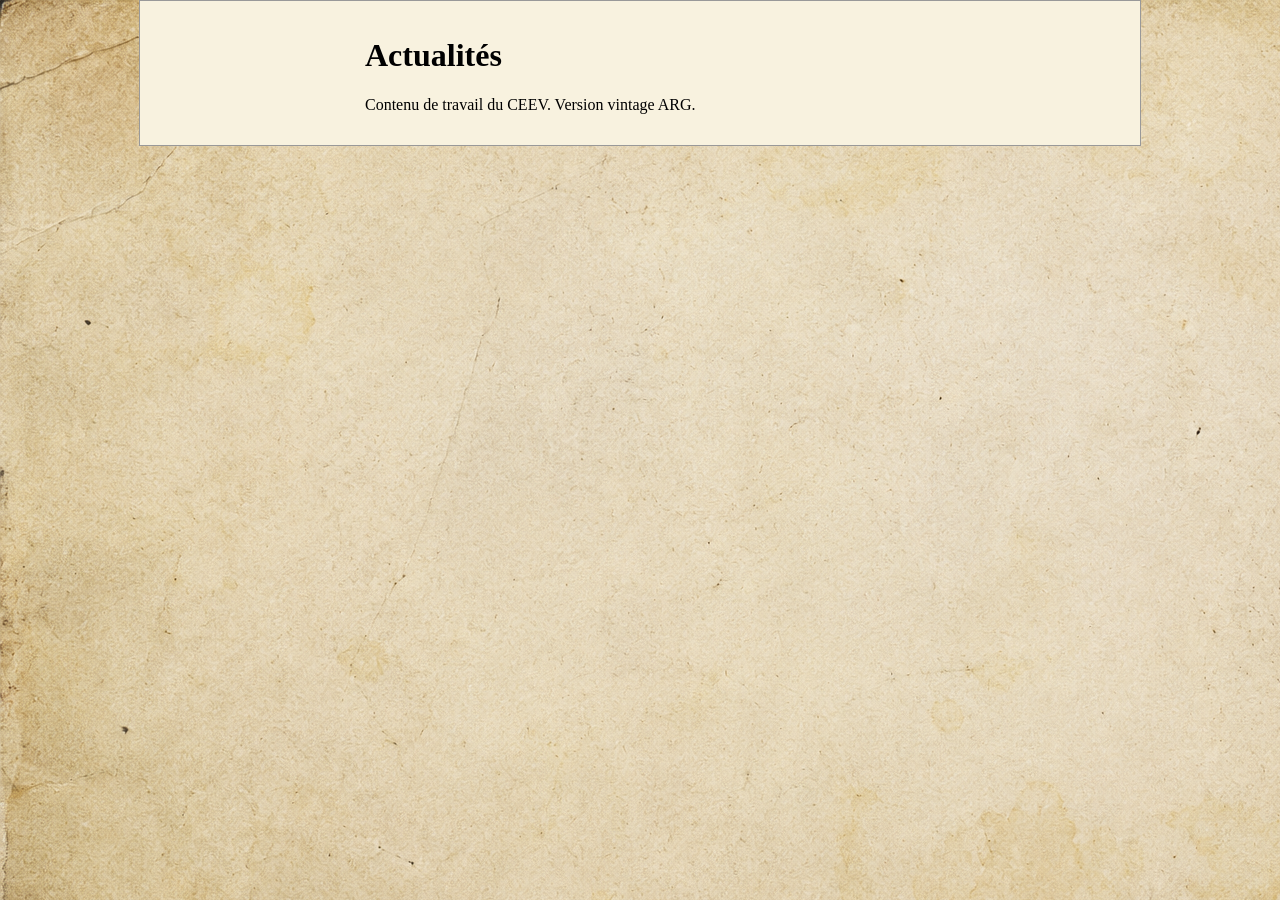
==== actualites.html @ 62039954 "Add files via upload" ====
<html><head><meta charset='utf-8'><link rel='stylesheet' href='style.css'></head><body><div id='container'><div id='content'><h1>Actualités</h1><p>Contenu de travail du CEEV. Version vintage ARG.</p></div></div></body></html>
---- style.css ----
body{
font-family:"Times New Roman",serif;
background:url('images/paper.png');
margin:0;
}
#container{width:1000px;margin:auto;background:#f8f2df;border:1px solid #999;}
#menu{float:left;width:180px;background:#dde7ff;padding:10px;min-height:700px;}
#content{margin-left:210px;padding:15px;}
a{color:#003399;}
.counter{font-family:Courier New,monospace;font-size:20px;}
.thumb{width:220px;border:1px solid #666;margin:6px;}
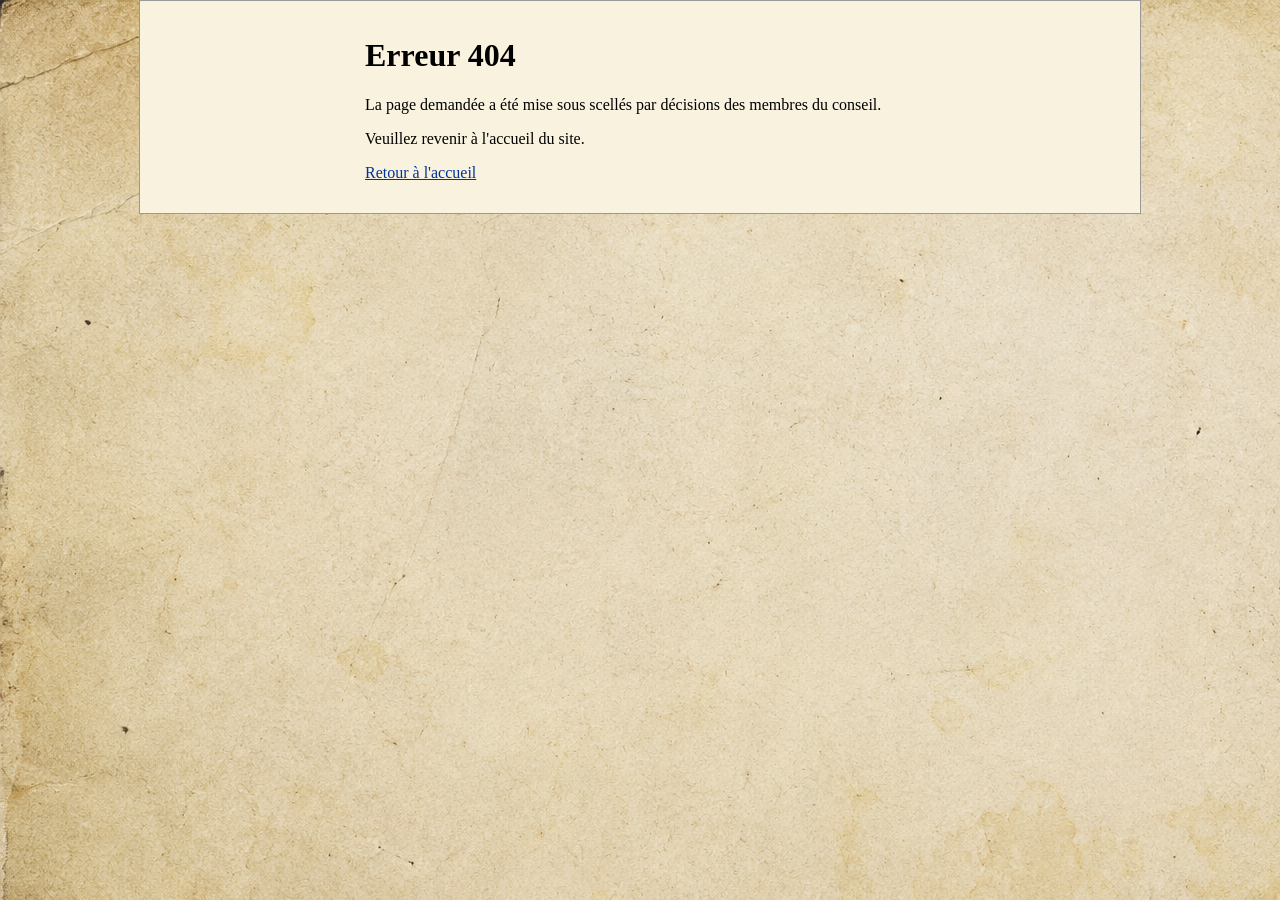
==== commit 8d0a478b: "Update actualites.html" ====
--- a/actualites.html
+++ b/actualites.html
@@ -1 +1,32 @@
-<html><head><meta charset='utf-8'><link rel='stylesheet' href='style.css'></head><body><div id='container'><div id='content'><h1>Actualités</h1><p>Contenu de travail du CEEV. Version vintage ARG.</p></div></div></body></html>+<!DOCTYPE html>
+<html>
+<head>
+<meta charset="utf-8">
+<title>404 - Page introuvable</title>
+<link rel="stylesheet" href="style.css">
+</head>
+
+<body>
+
+<div id="container">
+<div id="content">
+
+<h1>Erreur 404</h1>
+
+<p>
+La page demandée a été mise sous scellés par décisions des membres du conseil.
+</p>
+
+<p>
+Veuillez revenir à l'accueil du site.
+</p>
+
+<p>
+<a href="index.html">Retour à l'accueil</a>
+</p>
+
+</div>
+</div>
+
+</body>
+</html>
